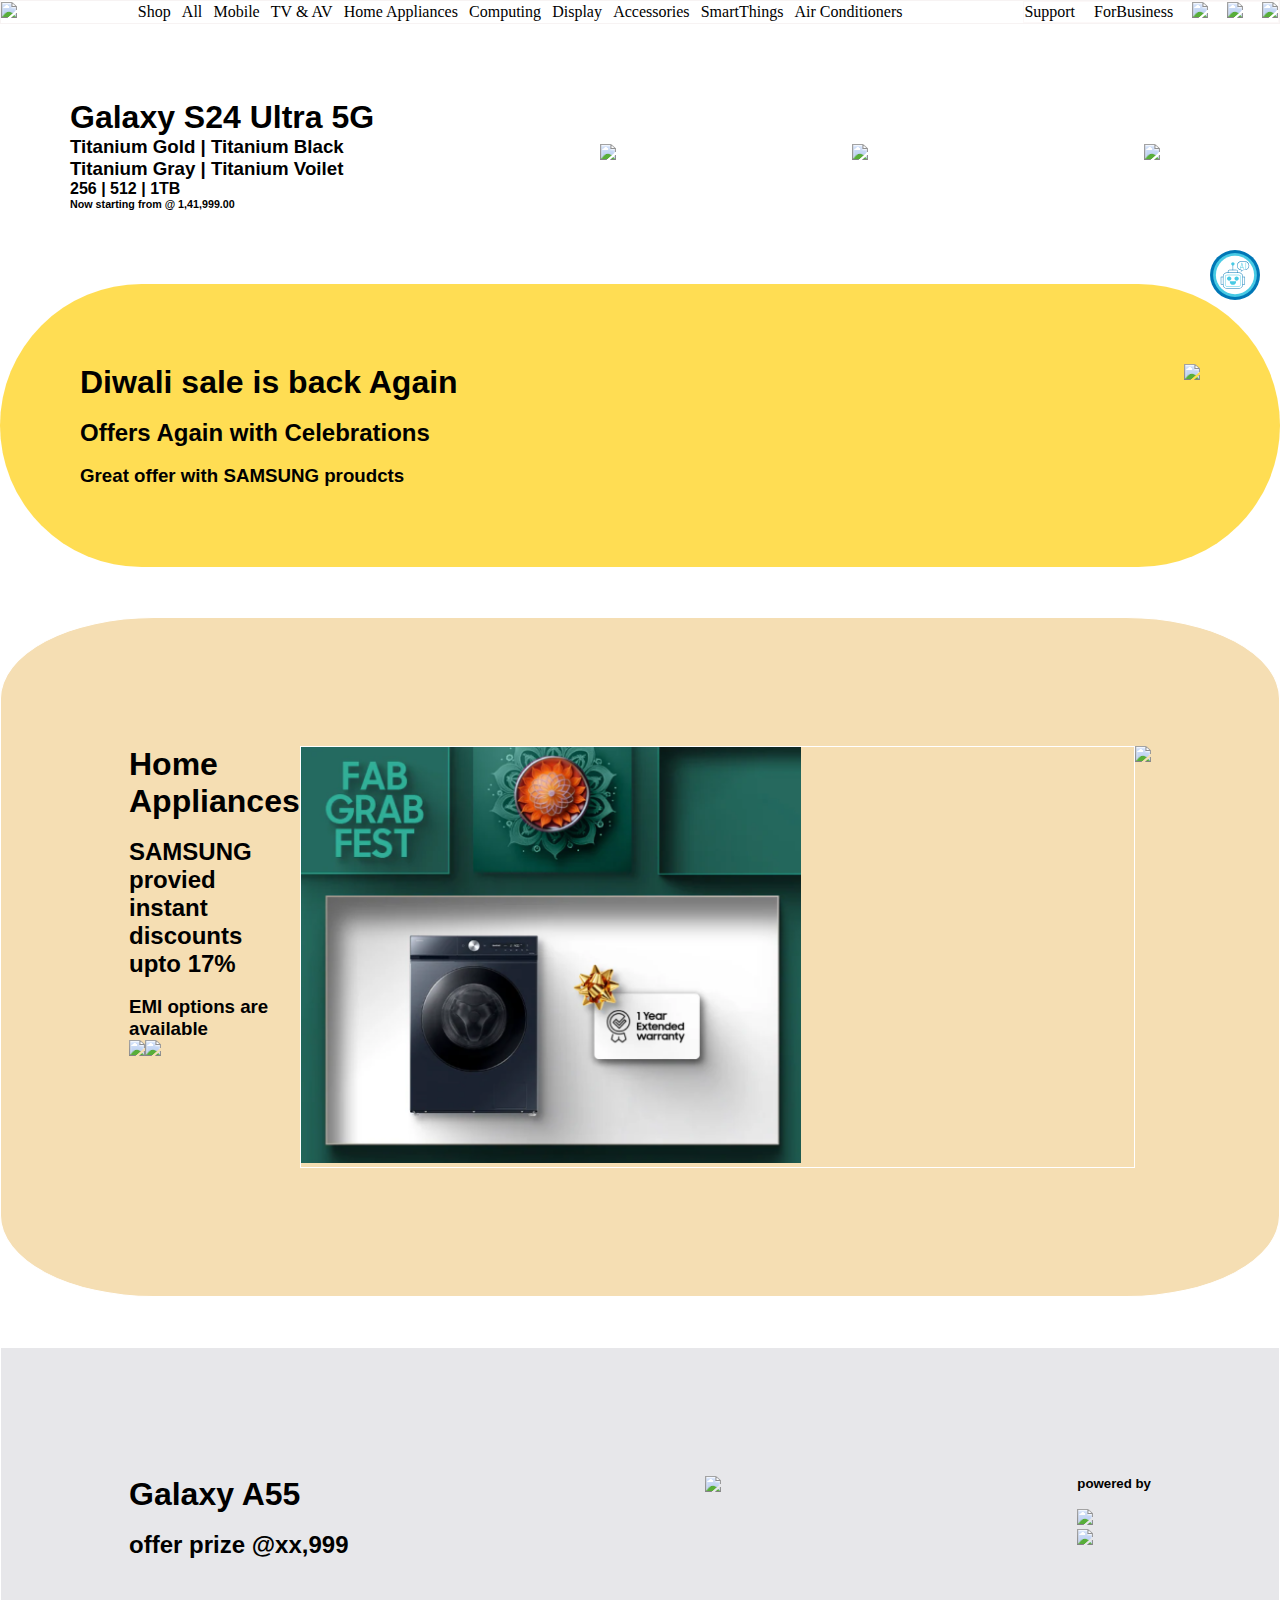
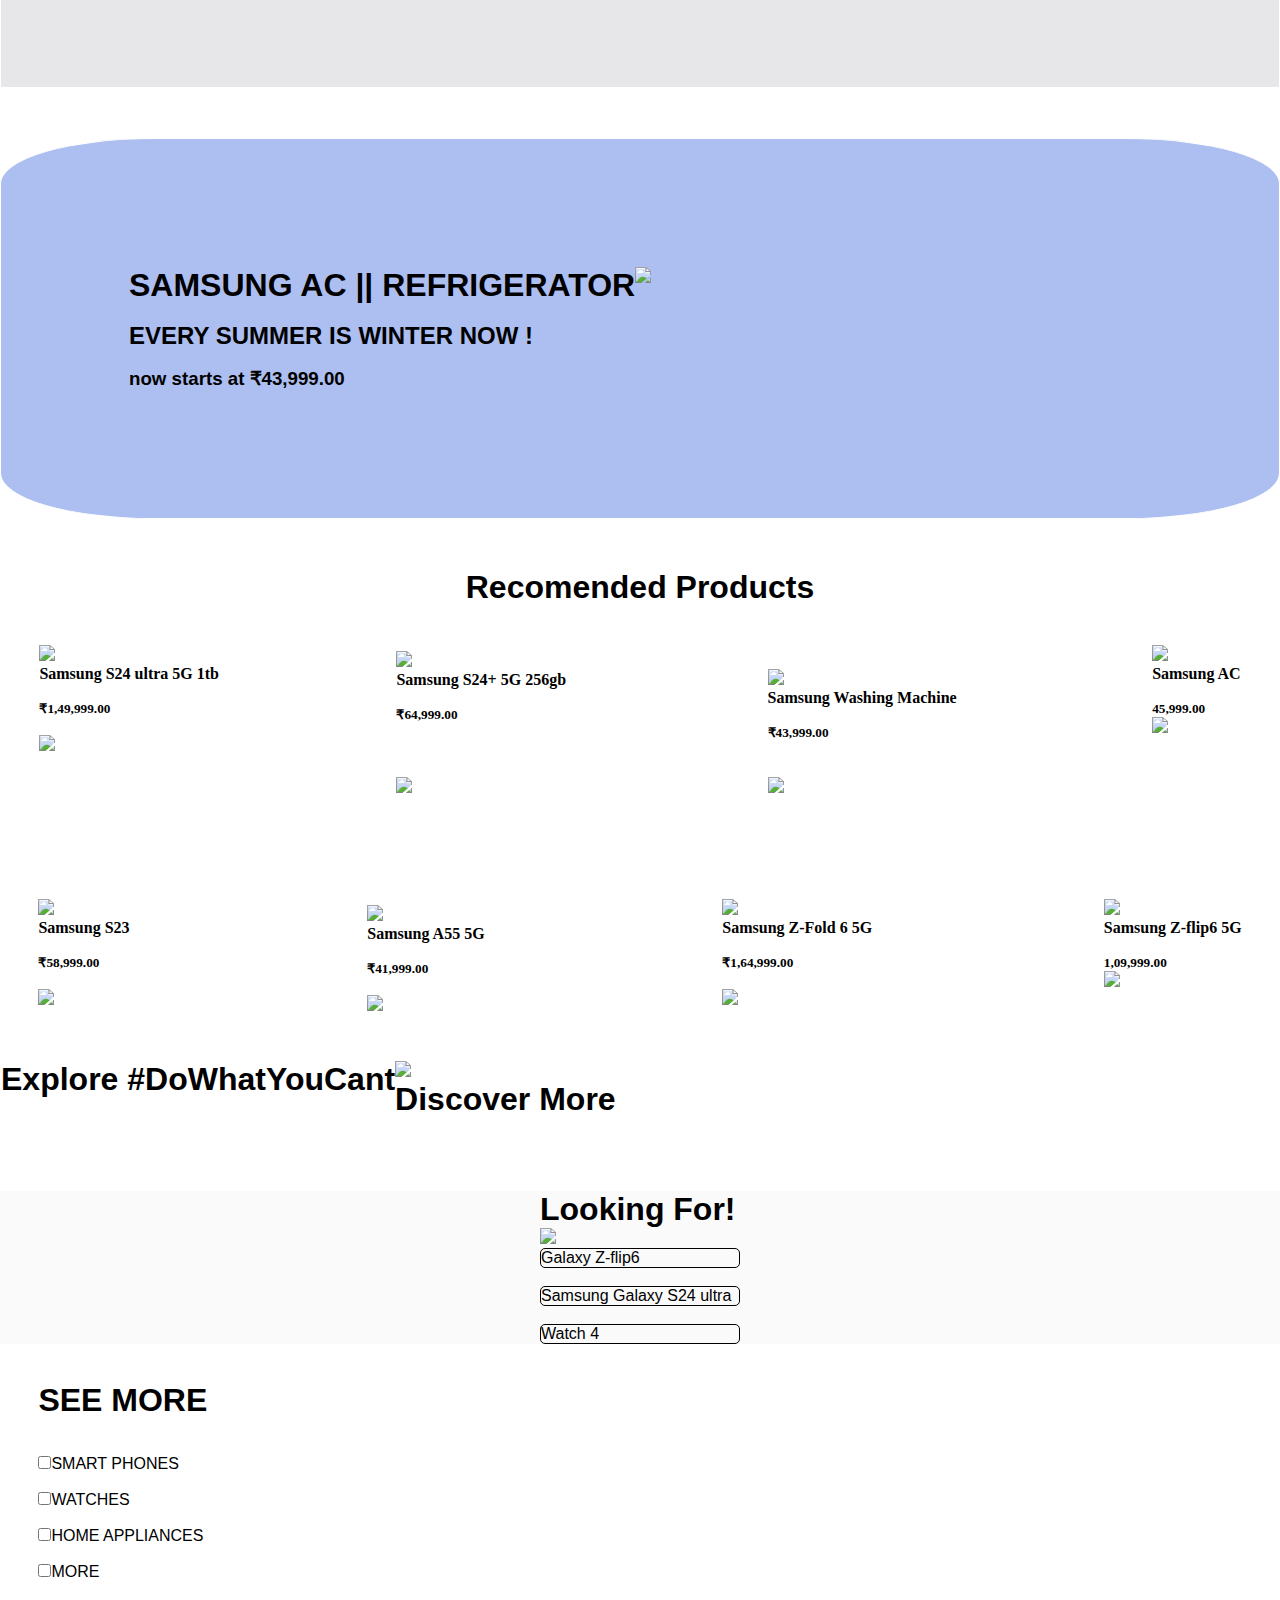
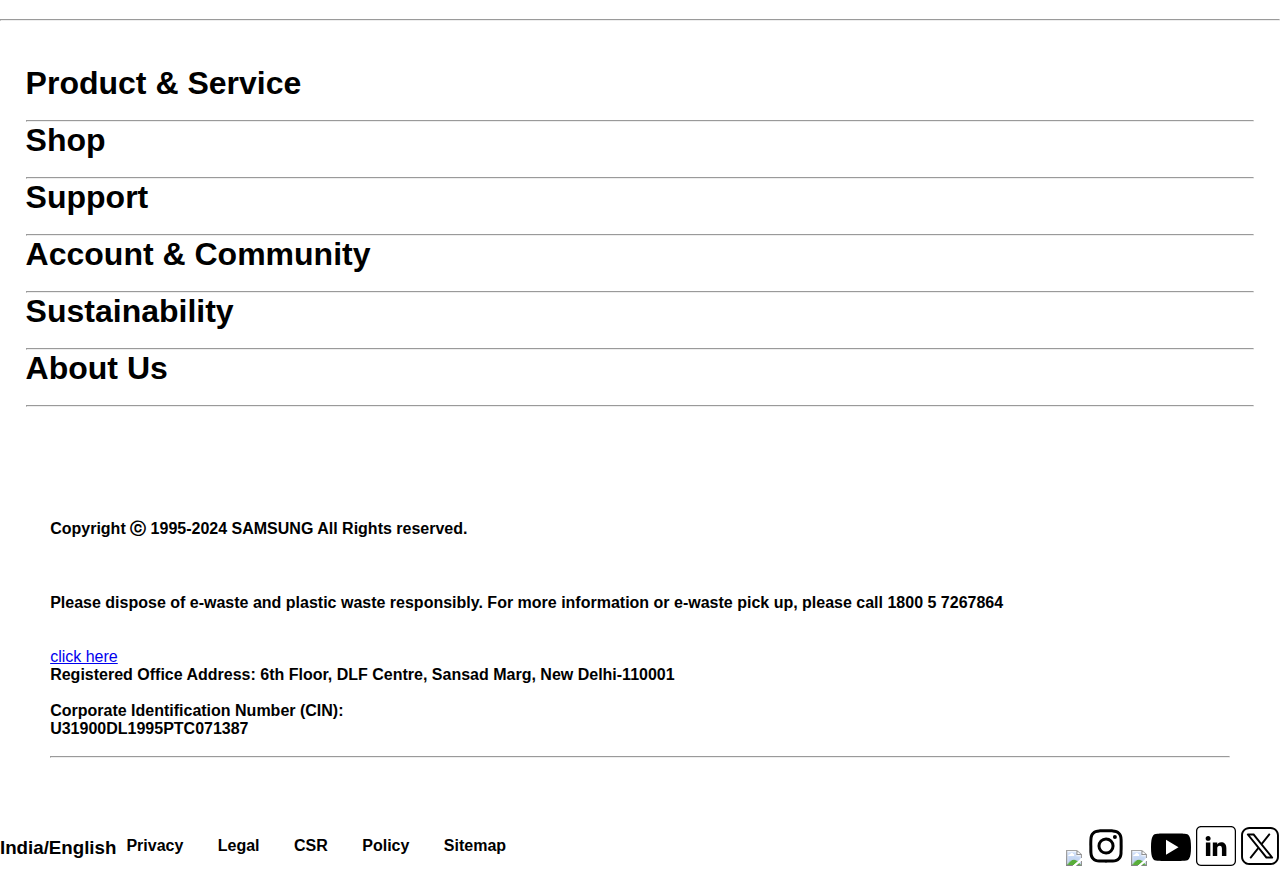
==== index.html @ e0741cb7 "in train completed" ====
<!DOCTYPE html>
<html lang="en">

<head>
    <meta charset="UTF-8">
    <meta name="viewport" content="width=device-width, initial-scale=1.0">
    <title>Samsung india Mobile| TV | Home Appliances</title>
    <link rel="stylesheet" href="style.css">
    <link rel="icon" value="image/x-icon"
        href="https://imgs.search.brave.com/acCPnbdBE3hJazyg3XEDxeLl_RbxiKrhO4HxV1K97AM/rs:fit:860:0:0:0/g:ce/aHR0cHM6Ly8xMDAw/bG9nb3MubmV0L3dw/LWNvbnRlbnQvdXBs/b2Fkcy8yMDE3LzA2/L1NhbXN1bmdfbG9n/by02NDB4NDAwLnBu/Zw">

</head>

<body>
    <nav>
        <div class="sam_logo">
            <img src="https://static.vecteezy.com/system/resources/previews/014/018/566/non_2x/samsung-logo-on-transparent-background-free-vector.jpg"
                width="100px">

        </div>
        <div class="he_1">

            <div>Shop</div>
            <div>All</div>
            <div>Mobile</div>
            <div>TV & AV</div>
            <div>Home Appliances</div>
            <div>Computing</div>
            <div>Display</div>
            <div>Accessories</div>
            <div>SmartThings</div>
            <div>Air Conditioners</div>
        </div>

        <div class="outhe">
            <div>Support</div>
            <div>ForBusiness</div>
            <div>
                <img src="https://img.icons8.com/?size=100&id=59878&format=png&color=000000" width="25px">

            </div>
            <div>
                <img src="https://img.icons8.com/?size=100&id=15893&format=png&color=000000" width="30px">

            </div>
            <div>
                <img src="https://img.icons8.com/?size=100&id=mj4zUKpD4IjJ&format=png&color=000000" width="23">

            </div>

        </div>



        </div>
    </nav>

    <main class="start">
        <div class="name">
            <h1>
                Galaxy S24 Ultra 5G
            </h1>
            <h3>Titanium Gold | Titanium Black</h3>
            <h3>Titanium Gray | Titanium Voilet</h3>
            <h4>256 | 512 | 1TB</h4>

            <h6>
                Now starting from @ 1,41,999.00
            </h6>

        </div>
        <div class="img_s24">
            <img src="https://fdn2.gsmarena.com/vv/pics/samsung/samsung-galaxy-s24-ultra-5g-sm-s928-4.jpg"
                width="300px">

        </div>
        <div class="img_s242">
            <img src="https://rukminim2.flixcart.com/image/850/1250/xif0q/mobile/o/s/c/-original-imagx9pfuguwhfhe.jpeg?q=90&crop=false"
                width="263px">

        </div>
        <div class="arrow1">
            <img src="https://imgs.search.brave.com/9JTO1GFgDn9sX7k-T-lnq7LmCpYS9lrCls8cnOAT8tA/rs:fit:860:0:0:0/g:ce/aHR0cHM6Ly9jbGlw/YXJ0LWxpYnJhcnku/Y29tL2ltYWdlcy95/aWtyYWRCYlQucG5n"
                width="30px">
        </div>
    </main>
    <main class="second">
        <div class="text1">
            <h1>Diwali sale is back Again</h1><br>
            <h2>Offers Again with Celebrations</h2><br>
            <h3>Great offer with SAMSUNG proudcts</h3>
        </div>
        <div class="img_offer">
            <img
                src="https://images.gizbot.com/webp/img/2020/11/samsung-grand-diwali-fest-2020-smartphones-1604286089.jpg">
        </div>

    </main>
    <div class="ai">
        <img src="data:image/svg+xml;utf8,%3Csvg%20xmlns%3D%22http%3A%2F%2Fwww.w3.org%2F2000%2Fsvg%22%20fill-rule%3D%22evenodd%22%20clip-rule%3D%22evenodd%22%20image-rendering%3D%22optimizeQuality%22%20shape-rendering%3D%22geometricPrecision%22%20text-rendering%3D%22geometricPrecision%22%20viewBox%3D%220%200%203000%203000%22%3E%3Ccircle%20cx%3D%221500%22%20cy%3D%221500%22%20r%3D%221500%22%20fill%3D%22%230077b6%22%2F%3E%3Ccircle%20cx%3D%221500%22%20cy%3D%221500%22%20r%3D%221313%22%20fill%3D%22%2348cae4%22%2F%3E%3Ccircle%20cx%3D%221500%22%20cy%3D%221500%22%20r%3D%221148%22%20fill%3D%22%23fff%22%2F%3E%3Cg%3E%3Cpath%20fill%3D%22%230077b6%22%20d%3D%22M1742%202320l-736%200c-127%2C0%20-231%2C-104%20-231%2C-232l0%20-502c0%2C-128%20104%2C-232%20231%2C-232l736%200c128%2C0%20232%2C104%20232%2C232l0%20502c0%2C128%20-104%2C232%20-232%2C232zm-736%20-939c-113%2C0%20-205%2C92%20-205%2C205l0%20502c0%2C113%2092%2C205%20205%2C205l736%200c113%2C0%20205%2C-92%20205%2C-205l0%20-502c0%2C-113%20-92%2C-205%20-205%2C-205l-736%200z%22%2F%3E%3Cpath%20fill%3D%22%2348cae4%22%20d%3D%22M1731%202187l-714%200c-60%2C0%20-109%2C-49%20-109%2C-109l0%20-482c0%2C-60%2049%2C-109%20109%2C-109l714%200c60%2C0%20109%2C49%20109%2C109l0%20482c0%2C60%20-49%2C109%20-109%2C109zm-714%20-673c-46%2C0%20-83%2C37%20-83%2C82l0%20482c0%2C45%2037%2C82%2083%2C82l714%200c46%2C0%2083%2C-37%2083%2C-82l0%20-482c0%2C-45%20-37%2C-82%20-83%2C-82l-714%200z%22%2F%3E%3Cpath%20fill%3D%22%230077b6%22%20d%3D%22M2088%202073l-128%200c-7%200-13-6-13-13%200-8%206-14%2013-14l115%200%200-418-115%200c-7%200-13-6-13-14%200-7%206-13%2013-13l128%200c7%200%2013%206%2013%2013l0%20446c0%207-6%2013-13%2013zM788%202073l-128%200c-7%200-13-6-13-13l0-446c0-7%206-13%2013-13l128%200c7%200%2013%206%2013%2013%200%208-6%2014-13%2014l-114%200%200%20418%20114%200c7%200%2013%206%2013%2014%200%207-6%2013-13%2013zM1662%201381c-8%200-14-6-14-14l0-82c0-39-31-70-69-70l-410%200c-38%200-69%2031-69%2070l0%2082c0%208-6%2014-13%2014-8%200-14-6-14-14l0-82c0-53%2043-96%2096-96l410%200c53%200%2096%2043%2096%2096l0%2082c0%208-6%2014-13%2014z%22%2F%3E%3Cpath%20fill%3D%22%230077b6%22%20d%3D%22M1374%201215c-7%2C0%20-13%2C-6%20-13%2C-13l0%20-281c0%2C-8%206%2C-14%2013%2C-14%207%2C0%2013%2C6%2013%2C14l0%20281c0%2C7%20-6%2C13%20-13%2C13z%22%2F%3E%3Cpath%20fill%3D%22%2348cae4%22%20d%3D%22M1374%20934c-56%200-102-46-102-102%200-56%2046-102%20102-102%2056%200%20102%2046%20102%20102%200%2056-46%20102-102%20102zM1150%201846c-72%200-131-59-131-131%200-73%2059-132%20131-132%2073%200%20132%2059%20132%20132%200%2072-59%20131-132%20131zM1598%201846c-73%200-132-59-132-131%200-73%2059-132%20132-132%2072%200%20131%2059%20131%20132%200%2072-59%20131-131%20131zM1377%202091c-105%200-189-85-189-189l0-13c0-7%206-13%2013-13l351%200c8%200%2014%206%2014%2013l0%2013c0%20104-85%20189-189%20189z%22%2F%3E%3Cpath%20fill%3D%22%230077b6%22%20d%3D%22M1863%201296c-3%2C0%20-5%2C-1%20-7%2C-2%20-5%2C-3%20-7%2C-8%20-6%2C-13l10%20-76c-136%2C-10%20-244%2C-125%20-244%2C-262%200%2C-145%20118%2C-263%20263%2C-263l211%200c145%2C0%20263%2C118%20263%2C263%200%2C145%20-118%2C263%20-263%2C263l-76%200%20-144%2088c-2%2C2%20-5%2C2%20-7%2C2zm25%20-101l-8%2062%20123%20-76c3%2C-1%205%2C-2%207%2C-2l80%200c131%2C0%20236%2C-106%20236%2C-236%200%2C-130%20-105%2C-236%20-236%2C-236l-211%200c-130%2C0%20-236%2C106%20-236%2C236%200%2C128%20104%2C234%20232%2C236%206%2C0%2010%2C3%2012%2C8%201%2C3%202%2C6%201%2C8z%22%2F%3E%3Cpath%20fill%3D%22%2348cae4%22%20d%3D%22M2005%201133c-6%2C0%20-12%2C-4%20-13%2C-10l-80%20-297%20-79%20297c-2%2C7%20-10%2C11%20-17%2C9%20-7%2C-1%20-11%2C-9%20-9%2C-16l92%20-345c2%2C-5%207%2C-9%2013%2C-9%206%2C0%2012%2C4%2013%2C9l92%20345c2%2C7%20-2%2C15%20-9%2C16%20-1%2C1%20-2%2C1%20-3%2C1z%22%2F%3E%3Cpath%20fill%3D%22%2348cae4%22%20d%3D%22M1981%201046l-138%200c-7%200-13-6-13-14%200-7%206-13%2013-13l138%200c8%200%2014%206%2014%2013%200%208-6%2014-14%2014zM2150%201133c-8%200-14-6-14-13l0-354c0-7%206-13%2014-13%207%200%2013%206%2013%2013l0%20354c0%207-6%2013-13%2013z%22%2F%3E%3C%2Fg%3E%3C%2Fsvg%3E"
            width="50px" align right>

    </div>
    <main class="third">
        <div class="text2">
            <h1>Home Appliances</h1><br>
            <h2>SAMSUNG provied instant discounts upto 17%</h2><br>
            <h3>EMI options are available</h3>
            <div class="emi">
                <div>
                    <img src="https://logowik.com/content/uploads/images/bajaj-finance6835.jpg" width="100px">
                </div>
                <div>
                    <img src="https://encrypted-tbn0.gstatic.com/images?q=tbn:ANd9GcTz41Iz0CZK-M4Z56CmKNM_JBD53JacaN0Cjg&s"
                        width="90px">
                </div>

            </div>

        </div>
        <div class="homeappliances_img">
            <img src="wash_img.png" width="500">
        </div>
        <div>
            <img src="https://img.freepik.com/free-vector/realistic-kitchen-appliance_52683-83665.jpg" width=400>
        </div>
    </main>
    <main class="fourth">

        <div class="text4">
            <h1>Galaxy A55</h1><br>
            <h2>offer prize @xx,999</h2>
        </div>
        <div class="a55_img">
            <img src="https://images.samsung.com/is/image/samsung/p6pim/in/sm-a556ezkzins/gallery/in-galaxy-a55-5g-sm-a556-498926-sm-a556ezkzins-540255183?$650_519_PNG"
                width="600px">
        </div>
        <div>
            <h5>powered by</h5><br>
            <img src="https://pngimagesfree.com/wp-content/uploads/Jio-Digital-Life-Logo-PNG@.png" width="200px"><br>
            <img src="https://images.samsung.com/is/image/samsung/assets/uk/2401/local/mobile-phone-buying-guide/introducing-galaxy-s24/IntroducingS24_Thumb01_MO_720x540.png?$720_N_PNG$"
                width="200px">

        </div>
    </main>
    <main class="fifth">
        <div class="text5">
            <h1>SAMSUNG AC || REFRIGERATOR</h1><br>
            <h2>EVERY SUMMER IS WINTER NOW !</h2><br>
            <h3>now starts at
                ₹43,999.00
            </h3>
            <h2></h2>
        </div>
        <div class="ac.img">
            <img src="https://5.imimg.com/data5/SELLER/Default/2022/4/NR/NK/CR/1747060/air-conditioners.jpg"
                width="500px">
        </div><br>
    </main>
    <main class="sixth">
        <div class="recom">
            <h1>
                Recomended Products
            </h1>
        </div>

        <div class="recom_img">

            <div class="proudct1">
                <img src="https://m.media-amazon.com/images/I/81vxWpPpgNL.jpg" width="200px">
                <h4>Samsung S24 ultra 5G 1tb</h4><br>
                <h5>₹1,49,999.00</h5><br>
                <img src="https://static.vecteezy.com/system/resources/thumbnails/019/787/005/small_2x/buy-now-icon-buy-now-button-on-transparent-background-free-png.png"
                    width="100">

            </div>
            <div class="product2">
                <img src="https://images.samsung.com/is/image/samsung/p6pim/in/sm-s921bzvbins/gallery/in-galaxy-s24-492654-492654-sm-s921bzvbins-541169493?$650_519_PNG$"
                    width="200px">
                <h4>Samsung S24+ 5G 256gb</h4><br>
                <h5>₹64,999.00</h5><br><br><br>
                <img src="https://static.vecteezy.com/system/resources/thumbnails/019/787/005/small_2x/buy-now-icon-buy-now-button-on-transparent-background-free-png.png"
                    width=100px>

            </div>
            <div class="product3">
                <img src="https://images.samsung.com/is/image/samsung/p6pim/in/ww80ta046ab1tl/gallery/in-front-loading-washer-ww80ta046aeef-477744-ww80ta046ab1tl-538199265?$650_519_PNG$"
                    width="200px">
                <h4>Samsung Washing Machine</h4><br>
                <h5>₹43,999.00</h5><br><br>
                <img src="https://static.vecteezy.com/system/resources/thumbnails/019/787/005/small_2x/buy-now-icon-buy-now-button-on-transparent-background-free-png.png"
                    width="100px">
            </div>

            <div class="product4">
                <img src="https://encrypted-tbn0.gstatic.com/images?q=tbn:ANd9GcTmUdilf28s9NKO1dm0Exf4-JN9mTWyxzojww&s">
                <h4>Samsung AC</h4><br>
                <h5>45,999.00</h5>
                <img src="https://static.vecteezy.com/system/resources/thumbnails/019/787/005/small_2x/buy-now-icon-buy-now-button-on-transparent-background-free-png.png"
                    width="100px">
            </div>
        </div>

    </main>
    <main class="seventh">
        <div class="product5">
            <img src="https://media-ik.croma.com/prod/https://media.croma.com/image/upload/v1715785360/Croma%20Assets/Communication/Mobiles/Images/268870_0_i9bope.png?tr=w-600"
                width="200px">
            <h4>Samsung S23</h4><br>
            <h5>₹58,999.00</h5><br>
            <img src="https://static.vecteezy.com/system/resources/thumbnails/019/787/005/small_2x/buy-now-icon-buy-now-button-on-transparent-background-free-png.png"
                width="100px">
        </div>

        <div class="product6">
            <img src="https://rukminim2.flixcart.com/image/850/1000/xif0q/mobile/a/c/a/-original-imahyukdvys8thac.jpeg?q=90&crop=false"
                width="150px">
            <h4>Samsung A55 5G</h4><br>
            <h5>₹41,999.00</h5><br>
            <img src="https://static.vecteezy.com/system/resources/thumbnails/019/787/005/small_2x/buy-now-icon-buy-now-button-on-transparent-background-free-png.png"
                width="100px">

        </div>

        <div class="product7">
            <img src="https://img-prd-pim.poorvika.com/product/samsung-galaxy-z-fold-6-5g-Gray-512gb-12gb-ram-front-view.png"
                width="200px">
            <h4>Samsung Z-Fold 6 5G</h4><br>
            <h5>₹1,64,999.00</h5><br>
            <img src="https://static.vecteezy.com/system/resources/thumbnails/019/787/005/small_2x/buy-now-icon-buy-now-button-on-transparent-background-free-png.png"
                width=100px>
        </div>

        <div class="product8">
            <img src="https://m.media-amazon.com/images/I/61mSUSY4xWL.jpg" width="230px">
            <h4>Samsung Z-flip6 5G</h4><br>
            <h5>1,09,999.00</h5>
            <img src="https://static.vecteezy.com/system/resources/thumbnails/019/787/005/small_2x/buy-now-icon-buy-now-button-on-transparent-background-free-png.png"
                width="100px">
        </div>


    </main>
    <main class="eight">
        <div class="Explore">
            <h1>Explore #DoWhatYouCant</h1>

        </div>
        <div>
            <img src="https://encrypted-tbn0.gstatic.com/images?q=tbn:ANd9GcRD9b8UBqGz4aBjLIUua-c3_dKjKwGanv6O9A&s"
                width="500px">
            <h1>Discover More </h1>
        </div>
    </main><br><br><br><br>
    <main class="ninth">
        <div>
            <h1>Looking For!</h1>
            <img src="https://t4.ftcdn.net/jpg/08/07/54/07/360_F_807540743_DIaeL4sLnNOIfovL6iCQSB9Kf3kP522Z.jpg"
                width="300px">
            <div class="select">
                <p>Galaxy Z-flip6</p>
            </div><br>
            <div  class="select">
               <p>Samsung Galaxy S24 ultra</p>

            </div><br>
            <div  class="select">
               <p>Watch 4</p>
            </div>
    </main>
    <main class="tenth">
        <h1>SEE MORE</h1><br><br>

        <input type="checkbox" name="" id="">SMART PHONES <br><br>
        <input type="checkbox" name="" id="">WATCHES <br><br>
        <input type="checkbox">HOME APPLIANCES <br><br>
        <input type="checkbox">MORE

    </main>
    <div>
        <hr><br>
    </div>
    <div class="last">
        <table>
            <tr>
                <h1>Product & Service</h1>
            </tr><br>
            <hr>
            <tr>
                <h1>
                    Shop
                </h1>
            </tr><br>
            <hr>
            <tr>
                <h1>
                    Support
                </h1>
            </tr><br>
            <hr>
            <tr>
                <h1>
                    Account & Community
                </h1>
            </tr><br>
            <hr>
            <tr>
                <h1>
                    Sustainability
                </h1>
            </tr><br>
            <hr>
            <tr>
                <h1>
                    About Us
                </h1>
            </tr><br>
            <hr>
        </table>
    </div><br><br>
    <main class="last1">
        <div class="last1">
            <h4>Copyright ⓒ 1995-2024 SAMSUNG All Rights reserved.</h4><br><br><br>
            <h4>Please dispose of e-waste and plastic waste responsibly.
                For more information or e-waste pick up, please call 1800 5 7267864 </h4><br><br>
            <a href="https://www.samsung.com/in/microsite/care-for-clean-india/">click here</a>
            <h4>Registered Office Address: 6th Floor, DLF Centre, Sansad Marg, New Delhi-110001</h4><br>
            <h4>Corporate Identification Number (CIN): </h4>
            <h4>U31900DL1995PTC071387</h4><br>
            <hr><br>



        </div>

    </main>
    <main class="last2">
        <div class="last2_1">
            <h3>India/English </h3><h4> Privacy Legal CSR Policy Sitemap </h4>
            
        </div>

        <div class="last2_2">

            <img class="last2_2"
                src="https://d3sxshmncs10te.cloudfront.net/icon/free/svg/1239437.svg?token=eyJhbGciOiJoczI1NiIsImtpZCI6ImRlZmF1bHQifQ__.eyJpc3MiOiJkM3N4c2htbmNzMTB0ZS5jbG91ZGZyb250Lm5ldCIsImV4cCI6MTcyOTEzNDE5MiwicSI6bnVsbCwiaWF0IjoxNzI4ODc0OTkyfQ__.88926de8764b3d077fdf67c27ad37a3be5e20f65875e86f08b9082d7960a15fe"
                width="40px">

            <img class="last2_2"
                src="data:image/svg+xml;utf8,%3Csvg%20xmlns%3D%22http%3A%2F%2Fwww.w3.org%2F2000%2Fsvg%22%20data-name%3D%22Layer%201%22%20viewBox%3D%220%200%2024%2024%22%3E%3Cpath%20d%3D%22M17.34%2C5.46h0a1.2%2C1.2%2C0%2C1%2C0%2C1.2%2C1.2A1.2%2C1.2%2C0%2C0%2C0%2C17.34%2C5.46Zm4.6%2C2.42a7.59%2C7.59%2C0%2C0%2C0-.46-2.43%2C4.94%2C4.94%2C0%2C0%2C0-1.16-1.77%2C4.7%2C4.7%2C0%2C0%2C0-1.77-1.15%2C7.3%2C7.3%2C0%2C0%2C0-2.43-.47C15.06%2C2%2C14.72%2C2%2C12%2C2s-3.06%2C0-4.12.06a7.3%2C7.3%2C0%2C0%2C0-2.43.47A4.78%2C4.78%2C0%2C0%2C0%2C3.68%2C3.68%2C4.7%2C4.7%2C0%2C0%2C0%2C2.53%2C5.45a7.3%2C7.3%2C0%2C0%2C0-.47%2C2.43C2%2C8.94%2C2%2C9.28%2C2%2C12s0%2C3.06.06%2C4.12a7.3%2C7.3%2C0%2C0%2C0%2C.47%2C2.43%2C4.7%2C4.7%2C0%2C0%2C0%2C1.15%2C1.77%2C4.78%2C4.78%2C0%2C0%2C0%2C1.77%2C1.15%2C7.3%2C7.3%2C0%2C0%2C0%2C2.43.47C8.94%2C22%2C9.28%2C22%2C12%2C22s3.06%2C0%2C4.12-.06a7.3%2C7.3%2C0%2C0%2C0%2C2.43-.47%2C4.7%2C4.7%2C0%2C0%2C0%2C1.77-1.15%2C4.85%2C4.85%2C0%2C0%2C0%2C1.16-1.77%2C7.59%2C7.59%2C0%2C0%2C0%2C.46-2.43c0-1.06.06-1.4.06-4.12S22%2C8.94%2C21.94%2C7.88ZM20.14%2C16a5.61%2C5.61%2C0%2C0%2C1-.34%2C1.86%2C3.06%2C3.06%2C0%2C0%2C1-.75%2C1.15%2C3.19%2C3.19%2C0%2C0%2C1-1.15.75%2C5.61%2C5.61%2C0%2C0%2C1-1.86.34c-1%2C.05-1.37.06-4%2C.06s-3%2C0-4-.06A5.73%2C5.73%2C0%2C0%2C1%2C6.1%2C19.8%2C3.27%2C3.27%2C0%2C0%2C1%2C5%2C19.05a3%2C3%2C0%2C0%2C1-.74-1.15A5.54%2C5.54%2C0%2C0%2C1%2C3.86%2C16c0-1-.06-1.37-.06-4s0-3%2C.06-4A5.54%2C5.54%2C0%2C0%2C1%2C4.21%2C6.1%2C3%2C3%2C0%2C0%2C1%2C5%2C5%2C3.14%2C3.14%2C0%2C0%2C1%2C6.1%2C4.2%2C5.73%2C5.73%2C0%2C0%2C1%2C8%2C3.86c1%2C0%2C1.37-.06%2C4-.06s3%2C0%2C4%2C.06a5.61%2C5.61%2C0%2C0%2C1%2C1.86.34A3.06%2C3.06%2C0%2C0%2C1%2C19.05%2C5%2C3.06%2C3.06%2C0%2C0%2C1%2C19.8%2C6.1%2C5.61%2C5.61%2C0%2C0%2C1%2C20.14%2C8c.05%2C1%2C.06%2C1.37.06%2C4S20.19%2C15%2C20.14%2C16ZM12%2C6.87A5.13%2C5.13%2C0%2C1%2C0%2C17.14%2C12%2C5.12%2C5.12%2C0%2C0%2C0%2C12%2C6.87Zm0%2C8.46A3.33%2C3.33%2C0%2C1%2C1%2C15.33%2C12%2C3.33%2C3.33%2C0%2C0%2C1%2C12%2C15.33Z%22%2F%3E%3C%2Fsvg%3E"
                width="40px">

            <img class="last2_2"
                src="https://d3sxshmncs10te.cloudfront.net/icon/free/svg/616185.svg?token=eyJhbGciOiJoczI1NiIsImtpZCI6ImRlZmF1bHQifQ__.eyJpc3MiOiJkM3N4c2htbmNzMTB0ZS5jbG91ZGZyb250Lm5ldCIsImV4cCI6MTcyOTEzNDQ4MSwicSI6bnVsbCwiaWF0IjoxNzI4ODc1MjgxfQ__.9520abb057d480df9e08e6ab02d684d1db5815724212ab62dfe937d888453b5c"
                width="40px">

            <img class="last2_2"
                src="data:image/svg+xml;utf8,%3Csvg%20xmlns%3D%22http%3A%2F%2Fwww.w3.org%2F2000%2Fsvg%22%20viewBox%3D%220%200%2016%2016%22%3E%3Cpath%20fill-rule%3D%22evenodd%22%20d%3D%22M15.32%204.06c-.434-.772-.905-.914-1.864-.968C12.498%203.027%2010.089%203%208.002%203c-2.091%200-4.501.027-5.458.091-.957.055-1.429.196-1.867.969C.23%204.831%200%206.159%200%208.497v.008c0%202.328.23%203.666.677%204.429.438.772.909.912%201.866.977.958.056%203.368.089%205.459.089%202.087%200%204.496-.033%205.455-.088.959-.065%201.43-.205%201.864-.977.451-.763.679-2.101.679-4.429v-.008c0-2.339-.228-3.667-.68-4.438zM6%2011.5v-6l5%203-5%203z%22%20clip-rule%3D%22evenodd%22%2F%3E%3C%2Fsvg%3E"
                width="40px">

            <img class="last2_2"
                src="data:image/svg+xml;utf8,%3Csvg%20xmlns%3D%22http%3A%2F%2Fwww.w3.org%2F2000%2Fsvg%22%20viewBox%3D%220%200%2032%2032%22%3E%3Cpath%20d%3D%22M28%201c1.654%200%203%201.346%203%203v24c0%201.654-1.346%203-3%203H4c-1.654%200-3-1.346-3-3V4c0-1.654%201.346-3%203-3h24m0-1H4C1.8%200%200%201.8%200%204v24c0%202.2%201.8%204%204%204h24c2.2%200%204-1.8%204-4V4c0-2.2-1.8-4-4-4z%22%2F%3E%3Cpath%20d%3D%22M24.299%2023.921v-6.137c0-3.288-1.755-4.818-4.096-4.818-1.889%200-2.735%201.039-3.206%201.768v-1.517h-3.558c.047%201.005%200%2010.704%200%2010.704h3.558v-5.978c0-.319.023-.639.117-.867.257-.639.842-1.301%201.825-1.301%201.288%200%201.803.981%201.803%202.42v5.727l3.557-.001zM9.69%2011.756c1.24%200%202.013-.823%202.013-1.85-.023-1.05-.773-1.849-1.99-1.849s-2.012.799-2.012%201.849c0%201.028.772%201.85%201.967%201.85h.022zm1.779%2012.165V13.217H7.912v10.704h3.557z%22%2F%3E%3C%2Fsvg%3E"
                width="40px">

            <img class="last2_2"
                src="data:image/svg+xml;utf8,%3Csvg%20xmlns%3D%22http%3A%2F%2Fwww.w3.org%2F2000%2Fsvg%22%20enable-background%3D%22new%200%200%20512%20512%22%20viewBox%3D%220%200%20512%20512%22%3E%3Cpath%20d%3D%22M392.599%2C13.5H119.401C61.007%2C13.5%2C13.5%2C61.007%2C13.5%2C119.401v273.198c0%2C58.394%2C47.507%2C105.901%2C105.901%2C105.901h273.198%0D%0A%09c58.394%2C0%2C105.901-47.507%2C105.901-105.901V119.401C498.5%2C61.007%2C450.993%2C13.5%2C392.599%2C13.5z%20M473.5%2C392.599%0D%0A%09c0%2C44.609-36.292%2C80.901-80.901%2C80.901H119.401c-44.609%2C0-80.901-36.292-80.901-80.901V119.401%0D%0A%09c0-44.609%2C36.292-80.901%2C80.901-80.901h273.198c44.609%2C0%2C80.901%2C36.292%2C80.901%2C80.901V392.599z%20M290.426%2C233.067l94.35-117.595%0D%0A%09c4.32-5.385%2C3.457-13.252-1.927-17.573c-5.385-4.319-13.252-3.458-17.573%2C1.928L274.4%2C213.092L183.524%2C99.827%0D%0A%09c-2.373-2.957-5.959-4.678-9.75-4.678h-73.601c-4.808%2C0-9.19%2C2.758-11.27%2C7.093c-2.08%2C4.335-1.489%2C9.479%2C1.52%2C13.229l131.15%2C163.462%0D%0A%09l-94.35%2C117.595c-4.32%2C5.385-3.457%2C13.252%2C1.927%2C17.573c2.308%2C1.851%2C5.07%2C2.75%2C7.815%2C2.75c3.66%2C0%2C7.289-1.601%2C9.758-4.678%0D%0A%09L237.6%2C298.908l90.875%2C113.265c2.373%2C2.957%2C5.959%2C4.678%2C9.75%2C4.678h73.601c0.008%2C0%2C0.014%2C0%2C0.02%2C0c6.903%2C0%2C12.5-5.596%2C12.5-12.5%0D%0A%09c0-3.187-1.192-6.094-3.155-8.302L290.426%2C233.067z%20M344.223%2C391.851L126.229%2C120.149h41.548l217.994%2C271.702H344.223z%22%2F%3E%3C%2Fsvg%3E"
                width="40px">



        </div>


    </main>



</body>

</html>
---- style.css ----
* {
  margin: 0px;
  padding: 0px;

  box-sizing: border-box;
}
.he_1 {
  display: flex;
  align-items: center;
  font-size: medium;
  justify-content: space-between;
  border: 1px solid white;
  width: 60%;
}
nav {
  display: flex;
  align-items: center;
  justify-content: space-between;
  border: 1px solid rgb(247, 243, 243);
  position: static;
  box-shadow: 0 0 10px rgba(253, 253, 253, 0.991);
}
.outhe {
  display: flex;
  justify-content: space-between;
  align-items: center;
  border: 1px solid rgb(252, 248, 248);
  width: 20%;
}
.start {
  display: flex;
  justify-content: space-between;

  align-items: center;
  padding: 70px;
  background-color: rgb(255, 255, 255);
  font-family: "Figtree", "Figtree-fallback", "Figtree-fallback-android",
    "Noto Sans", "NotoSans-fallback", "NotoSans-fallback-android", sans-serif;
}
.img_s24 {
  padding: 10px;
  align-items: center;
}
.img_s242 {
  padding: 10px;
}
.second {
  padding: 15%;
  display: flex;
  justify-content: space-between;
  background-color: rgba(255, 204, 0, 0.674);
  font-family: "Figtree", "Figtree-fallback", "Figtree-fallback-android",
    "Noto Sans", "NotoSans-fallback", "NotoSans-fallback-android", sans-serif;
  margin: 0px;
  margin-bottom: 50px;
  padding: 80px;
  border: 1px;
  box-shadow: 10px black;
  border-radius: 200px;
}
.arrow1 {
  padding: 50px;
}
.emi {
  display: flex;
  align-items: center;
}
.third {
  display: flex;
  padding: 10%;
  border: 1px solid white;
  font-family: "Figtree", "Figtree-fallback", "Figtree-fallback-android",
    "Noto Sans", "NotoSans-fallback", "NotoSans-fallback-android", sans-serif;
  justify-content: space-between;
  margin-bottom: 50px;
  background-color: wheat;
  border-radius: 12%;
}
.homeappliances_img {
  border: 1px solid white;
  width: 10000000px;
}
.fourth {
  display: flex;
  justify-content: space-between;
  padding: 10%;
  border: 1px solid white;
  background-color: rgb(231, 231, 234);
  margin-bottom: 50px;
  font-family: "Figtree", "Figtree-fallback", "Figtree-fallback-android",
    "Noto Sans", "NotoSans-fallback", "NotoSans-fallback-android", sans-serif;
}
.fifth {
  display: flex;
  border: 1px solid white;
  padding: 10%;
  font-family: "Figtree", "Figtree-fallback", "Figtree-fallback-android",
    "Noto Sans", "NotoSans-fallback", "NotoSans-fallback-android", sans-serif;
  background-color: rgba(32, 79, 218, 0.37);
  border-radius: 12%;
  margin-bottom: 50px;
}
.recom_img {
  display: flex;
  justify-content: space-between;
  padding: 3%;
  border: 1px solid white;
}
.recom {
  justify-content: center;
  align-items: center;
  display: grid;
  font-family: "Figtree", "Figtree-fallback", "Figtree-fallback-android",
    "Noto Sans", "NotoSans-fallback", "NotoSans-fallback-android", sans-serif;
}
.seventh {
  display: flex;
  justify-content: space-between;
  padding: 3%;
}
.product3 {
  padding: 2%;
}
.product2 {
  padding: 6px;
}
.product6 {
  padding: 0.5%;
}
.eight {
  display: flex;
  font-family: "Figtree", "Figtree-fallback", "Figtree-fallback-android",
    "Noto Sans", "NotoSans-fallback", "NotoSans-fallback-android", sans-serif;
  border: 1px solid white;
}
.ninth {
  display: flex;
  justify-content: center;
  font-family: "Figtree", "Figtree-fallback", "Figtree-fallback-android",
    "Noto Sans", "NotoSans-fallback", "NotoSans-fallback-android", sans-serif;
  background-color: #fafafa;
}
.tenth {
  font-family: "Figtree", "Figtree-fallback", "Figtree-fallback-android",
    "Noto Sans", "NotoSans-fallback", "NotoSans-fallback-android", sans-serif;
  padding: 3%;
  justify-content: center;
  align-items: center;
}
.select{
   width: 200px;
    border: 1px solid;
    border-radius: 5px;
}
.select:hover{
    background-color: #d5d4d45a;
}
.last {
  font-family: "Figtree", "Figtree-fallback", "Figtree-fallback-android",
    "Noto Sans", "NotoSans-fallback", "NotoSans-fallback-android", sans-serif;
  padding: 2%;
}
.last1 {
  font-family: "Figtree", "Figtree-fallback", "Figtree-fallback-android",
    "Noto Sans", "NotoSans-fallback", "NotoSans-fallback-android", sans-serif;
  padding: 2%;
}
.last2 {
  font-family: "Figtree", "Figtree-fallback", "Figtree-fallback-android",
    "Noto Sans", "NotoSans-fallback", "NotoSans-fallback-android", sans-serif;
    display: flex;
    justify-content: space-between;
    align-items: center;
}
.last2_1{
    display: flex;
    justify-content: space-evenly;
  word-spacing: 30px;
}
.last2_1>h3{
    margin-right: 10px;
}
.last2_2{
    
    margin-left: 0px;
    
}
.ai {
  position: fixed;
  top: 250px;
  right: 20px;
}
.ai:hover {
  display: flex;

  border: 2px solid;
  border-radius: 5px;
  position: fixed;
  right: 30px;
  width: 200px;
  height: 70px;
}
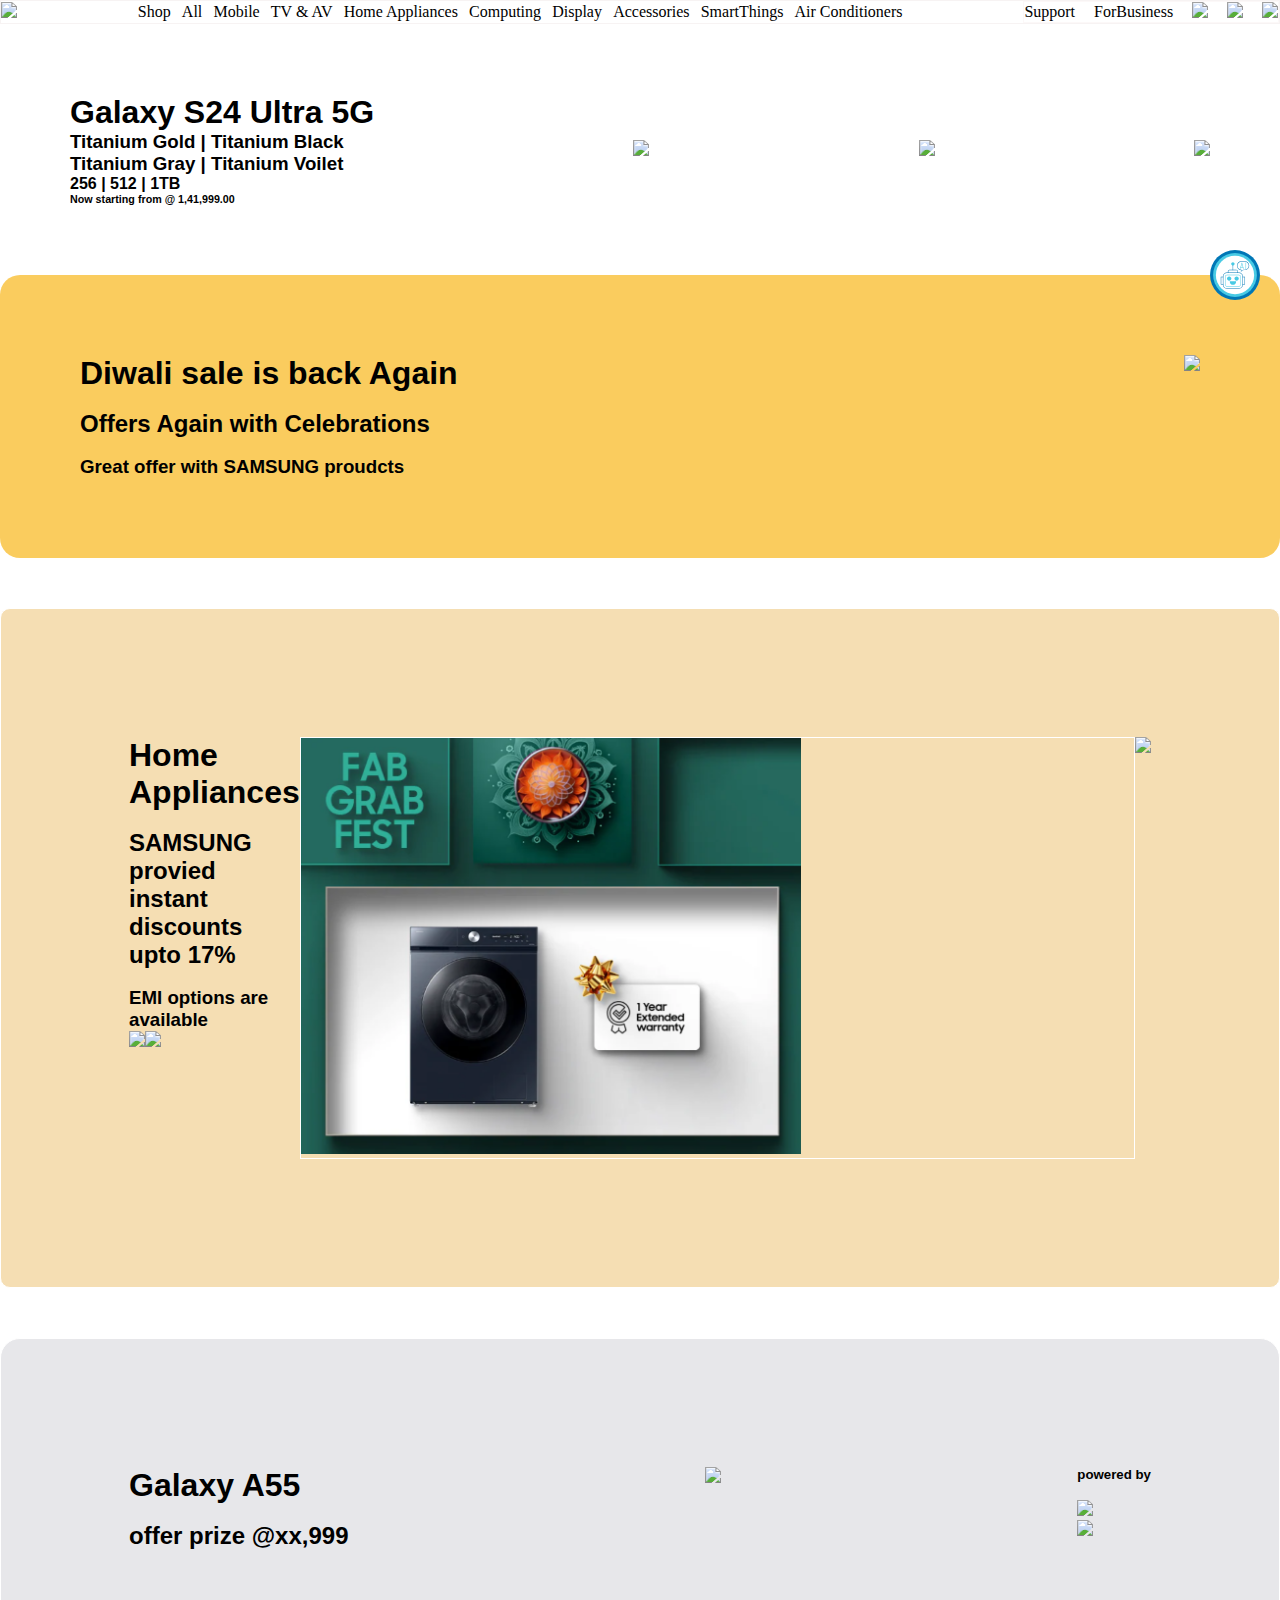
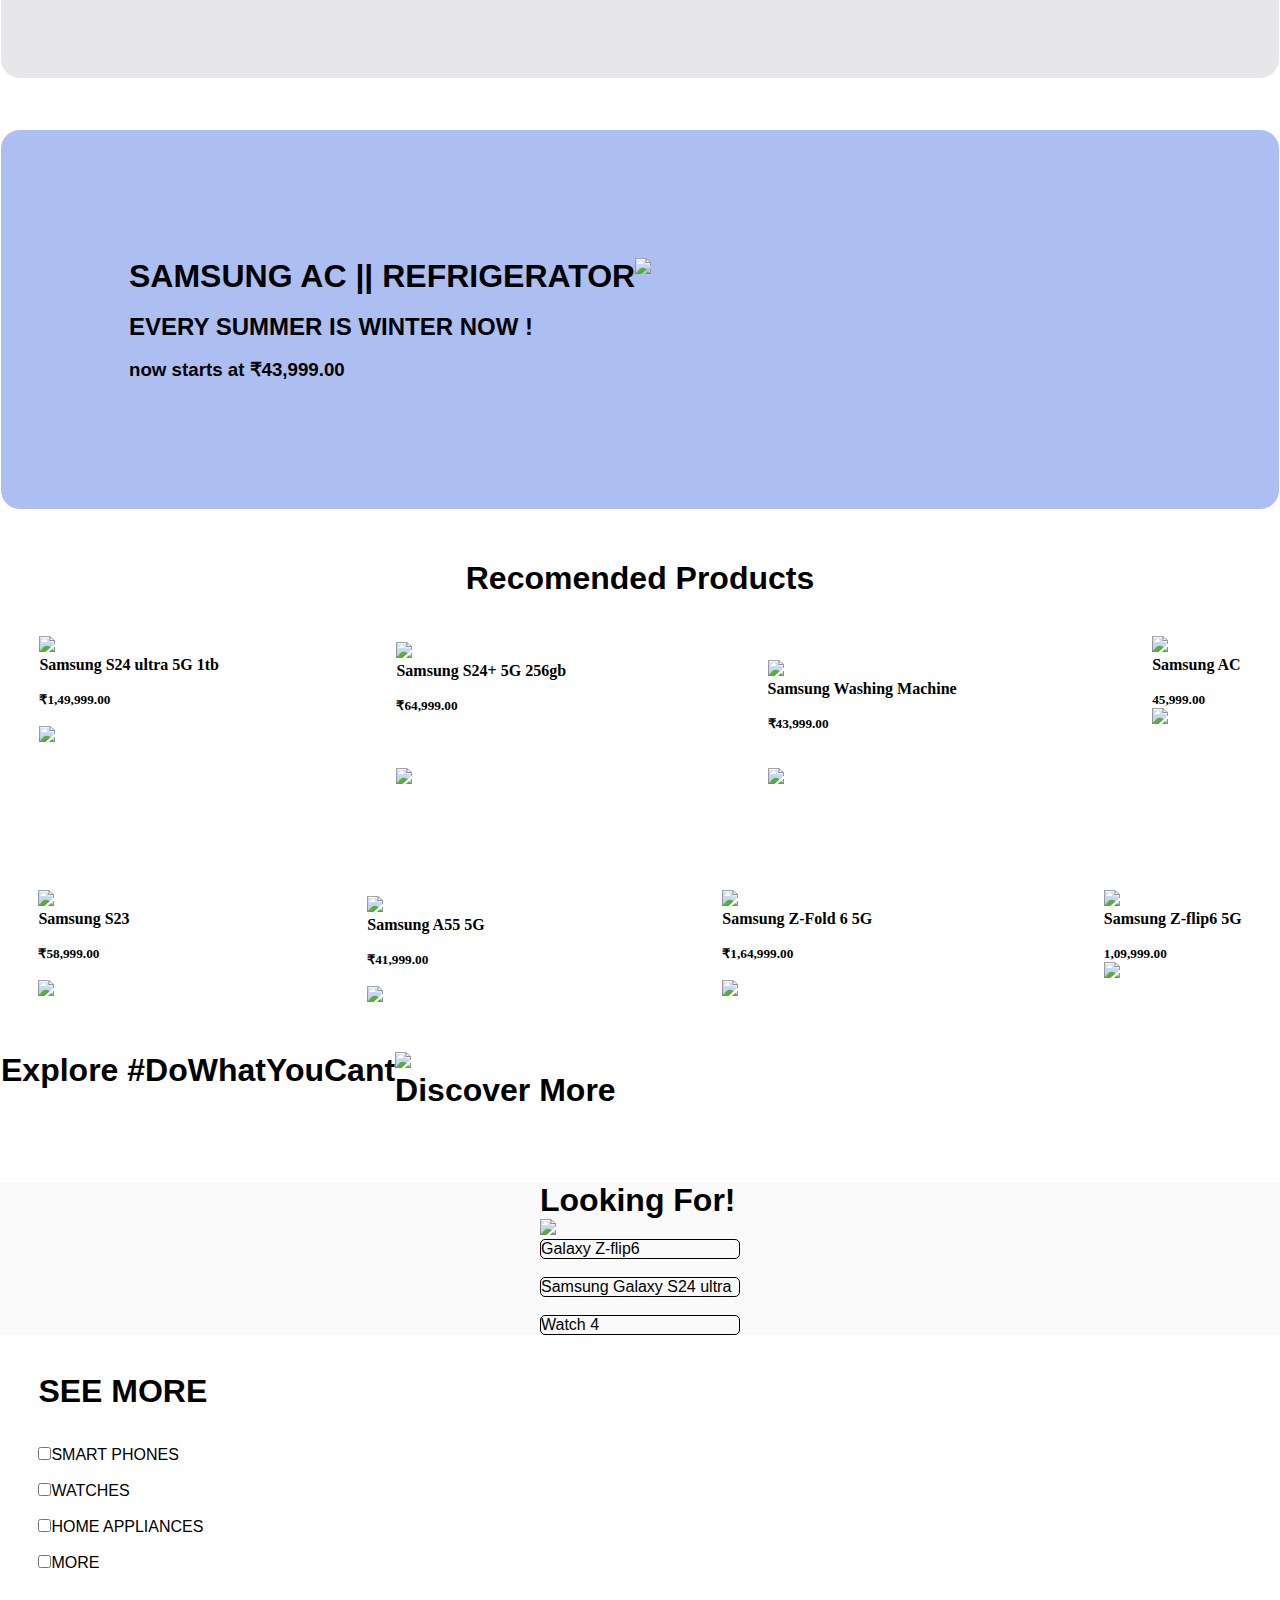
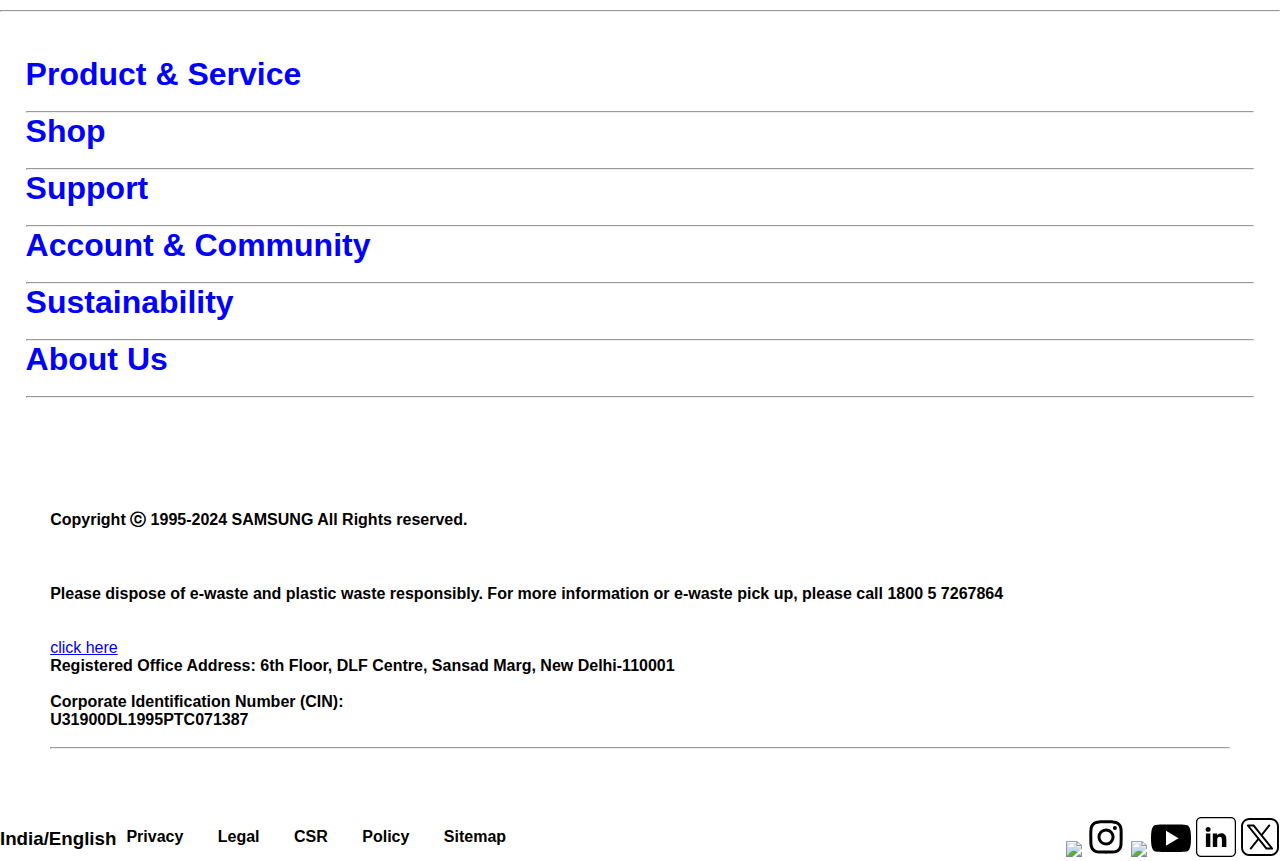
==== commit 023ca3c8: "2nd page add" ====
--- a/index.html
+++ b/index.html
@@ -6,12 +6,16 @@
     <meta name="viewport" content="width=device-width, initial-scale=1.0">
     <title>Samsung india Mobile| TV | Home Appliances</title>
     <link rel="stylesheet" href="style.css">
+    
     <link rel="icon" value="image/x-icon"
         href="https://imgs.search.brave.com/acCPnbdBE3hJazyg3XEDxeLl_RbxiKrhO4HxV1K97AM/rs:fit:860:0:0:0/g:ce/aHR0cHM6Ly8xMDAw/bG9nb3MubmV0L3dw/LWNvbnRlbnQvdXBs/b2Fkcy8yMDE3LzA2/L1NhbXN1bmdfbG9n/by02NDB4NDAwLnBu/Zw">
 
 </head>
 
 <body>
+
+   
+    <script src="index.js"></script>
     <nav>
         <div class="sam_logo">
             <img src="https://static.vecteezy.com/system/resources/previews/014/018/566/non_2x/samsung-logo-on-transparent-background-free-vector.jpg"
@@ -79,7 +83,7 @@
                 width="263px">
 
         </div>
-        <div class="arrow1">
+        <div class="arrow">
             <img src="https://imgs.search.brave.com/9JTO1GFgDn9sX7k-T-lnq7LmCpYS9lrCls8cnOAT8tA/rs:fit:860:0:0:0/g:ce/aHR0cHM6Ly9jbGlw/YXJ0LWxpYnJhcnku/Y29tL2ltYWdlcy95/aWtyYWRCYlQucG5n"
                 width="30px">
         </div>
@@ -96,9 +100,10 @@
         </div>
 
     </main>
-    <div class="ai">
-        <img src="data:image/svg+xml;utf8,%3Csvg%20xmlns%3D%22http%3A%2F%2Fwww.w3.org%2F2000%2Fsvg%22%20fill-rule%3D%22evenodd%22%20clip-rule%3D%22evenodd%22%20image-rendering%3D%22optimizeQuality%22%20shape-rendering%3D%22geometricPrecision%22%20text-rendering%3D%22geometricPrecision%22%20viewBox%3D%220%200%203000%203000%22%3E%3Ccircle%20cx%3D%221500%22%20cy%3D%221500%22%20r%3D%221500%22%20fill%3D%22%230077b6%22%2F%3E%3Ccircle%20cx%3D%221500%22%20cy%3D%221500%22%20r%3D%221313%22%20fill%3D%22%2348cae4%22%2F%3E%3Ccircle%20cx%3D%221500%22%20cy%3D%221500%22%20r%3D%221148%22%20fill%3D%22%23fff%22%2F%3E%3Cg%3E%3Cpath%20fill%3D%22%230077b6%22%20d%3D%22M1742%202320l-736%200c-127%2C0%20-231%2C-104%20-231%2C-232l0%20-502c0%2C-128%20104%2C-232%20231%2C-232l736%200c128%2C0%20232%2C104%20232%2C232l0%20502c0%2C128%20-104%2C232%20-232%2C232zm-736%20-939c-113%2C0%20-205%2C92%20-205%2C205l0%20502c0%2C113%2092%2C205%20205%2C205l736%200c113%2C0%20205%2C-92%20205%2C-205l0%20-502c0%2C-113%20-92%2C-205%20-205%2C-205l-736%200z%22%2F%3E%3Cpath%20fill%3D%22%2348cae4%22%20d%3D%22M1731%202187l-714%200c-60%2C0%20-109%2C-49%20-109%2C-109l0%20-482c0%2C-60%2049%2C-109%20109%2C-109l714%200c60%2C0%20109%2C49%20109%2C109l0%20482c0%2C60%20-49%2C109%20-109%2C109zm-714%20-673c-46%2C0%20-83%2C37%20-83%2C82l0%20482c0%2C45%2037%2C82%2083%2C82l714%200c46%2C0%2083%2C-37%2083%2C-82l0%20-482c0%2C-45%20-37%2C-82%20-83%2C-82l-714%200z%22%2F%3E%3Cpath%20fill%3D%22%230077b6%22%20d%3D%22M2088%202073l-128%200c-7%200-13-6-13-13%200-8%206-14%2013-14l115%200%200-418-115%200c-7%200-13-6-13-14%200-7%206-13%2013-13l128%200c7%200%2013%206%2013%2013l0%20446c0%207-6%2013-13%2013zM788%202073l-128%200c-7%200-13-6-13-13l0-446c0-7%206-13%2013-13l128%200c7%200%2013%206%2013%2013%200%208-6%2014-13%2014l-114%200%200%20418%20114%200c7%200%2013%206%2013%2014%200%207-6%2013-13%2013zM1662%201381c-8%200-14-6-14-14l0-82c0-39-31-70-69-70l-410%200c-38%200-69%2031-69%2070l0%2082c0%208-6%2014-13%2014-8%200-14-6-14-14l0-82c0-53%2043-96%2096-96l410%200c53%200%2096%2043%2096%2096l0%2082c0%208-6%2014-13%2014z%22%2F%3E%3Cpath%20fill%3D%22%230077b6%22%20d%3D%22M1374%201215c-7%2C0%20-13%2C-6%20-13%2C-13l0%20-281c0%2C-8%206%2C-14%2013%2C-14%207%2C0%2013%2C6%2013%2C14l0%20281c0%2C7%20-6%2C13%20-13%2C13z%22%2F%3E%3Cpath%20fill%3D%22%2348cae4%22%20d%3D%22M1374%20934c-56%200-102-46-102-102%200-56%2046-102%20102-102%2056%200%20102%2046%20102%20102%200%2056-46%20102-102%20102zM1150%201846c-72%200-131-59-131-131%200-73%2059-132%20131-132%2073%200%20132%2059%20132%20132%200%2072-59%20131-132%20131zM1598%201846c-73%200-132-59-132-131%200-73%2059-132%20132-132%2072%200%20131%2059%20131%20132%200%2072-59%20131-131%20131zM1377%202091c-105%200-189-85-189-189l0-13c0-7%206-13%2013-13l351%200c8%200%2014%206%2014%2013l0%2013c0%20104-85%20189-189%20189z%22%2F%3E%3Cpath%20fill%3D%22%230077b6%22%20d%3D%22M1863%201296c-3%2C0%20-5%2C-1%20-7%2C-2%20-5%2C-3%20-7%2C-8%20-6%2C-13l10%20-76c-136%2C-10%20-244%2C-125%20-244%2C-262%200%2C-145%20118%2C-263%20263%2C-263l211%200c145%2C0%20263%2C118%20263%2C263%200%2C145%20-118%2C263%20-263%2C263l-76%200%20-144%2088c-2%2C2%20-5%2C2%20-7%2C2zm25%20-101l-8%2062%20123%20-76c3%2C-1%205%2C-2%207%2C-2l80%200c131%2C0%20236%2C-106%20236%2C-236%200%2C-130%20-105%2C-236%20-236%2C-236l-211%200c-130%2C0%20-236%2C106%20-236%2C236%200%2C128%20104%2C234%20232%2C236%206%2C0%2010%2C3%2012%2C8%201%2C3%202%2C6%201%2C8z%22%2F%3E%3Cpath%20fill%3D%22%2348cae4%22%20d%3D%22M2005%201133c-6%2C0%20-12%2C-4%20-13%2C-10l-80%20-297%20-79%20297c-2%2C7%20-10%2C11%20-17%2C9%20-7%2C-1%20-11%2C-9%20-9%2C-16l92%20-345c2%2C-5%207%2C-9%2013%2C-9%206%2C0%2012%2C4%2013%2C9l92%20345c2%2C7%20-2%2C15%20-9%2C16%20-1%2C1%20-2%2C1%20-3%2C1z%22%2F%3E%3Cpath%20fill%3D%22%2348cae4%22%20d%3D%22M1981%201046l-138%200c-7%200-13-6-13-14%200-7%206-13%2013-13l138%200c8%200%2014%206%2014%2013%200%208-6%2014-14%2014zM2150%201133c-8%200-14-6-14-13l0-354c0-7%206-13%2014-13%207%200%2013%206%2013%2013l0%20354c0%207-6%2013-13%2013z%22%2F%3E%3C%2Fg%3E%3C%2Fsvg%3E"
-            width="50px" align right>
+    <div class="ai" >
+        
+       <a href="./phone.html"> <img src="data:image/svg+xml;utf8,%3Csvg%20xmlns%3D%22http%3A%2F%2Fwww.w3.org%2F2000%2Fsvg%22%20fill-rule%3D%22evenodd%22%20clip-rule%3D%22evenodd%22%20image-rendering%3D%22optimizeQuality%22%20shape-rendering%3D%22geometricPrecision%22%20text-rendering%3D%22geometricPrecision%22%20viewBox%3D%220%200%203000%203000%22%3E%3Ccircle%20cx%3D%221500%22%20cy%3D%221500%22%20r%3D%221500%22%20fill%3D%22%230077b6%22%2F%3E%3Ccircle%20cx%3D%221500%22%20cy%3D%221500%22%20r%3D%221313%22%20fill%3D%22%2348cae4%22%2F%3E%3Ccircle%20cx%3D%221500%22%20cy%3D%221500%22%20r%3D%221148%22%20fill%3D%22%23fff%22%2F%3E%3Cg%3E%3Cpath%20fill%3D%22%230077b6%22%20d%3D%22M1742%202320l-736%200c-127%2C0%20-231%2C-104%20-231%2C-232l0%20-502c0%2C-128%20104%2C-232%20231%2C-232l736%200c128%2C0%20232%2C104%20232%2C232l0%20502c0%2C128%20-104%2C232%20-232%2C232zm-736%20-939c-113%2C0%20-205%2C92%20-205%2C205l0%20502c0%2C113%2092%2C205%20205%2C205l736%200c113%2C0%20205%2C-92%20205%2C-205l0%20-502c0%2C-113%20-92%2C-205%20-205%2C-205l-736%200z%22%2F%3E%3Cpath%20fill%3D%22%2348cae4%22%20d%3D%22M1731%202187l-714%200c-60%2C0%20-109%2C-49%20-109%2C-109l0%20-482c0%2C-60%2049%2C-109%20109%2C-109l714%200c60%2C0%20109%2C49%20109%2C109l0%20482c0%2C60%20-49%2C109%20-109%2C109zm-714%20-673c-46%2C0%20-83%2C37%20-83%2C82l0%20482c0%2C45%2037%2C82%2083%2C82l714%200c46%2C0%2083%2C-37%2083%2C-82l0%20-482c0%2C-45%20-37%2C-82%20-83%2C-82l-714%200z%22%2F%3E%3Cpath%20fill%3D%22%230077b6%22%20d%3D%22M2088%202073l-128%200c-7%200-13-6-13-13%200-8%206-14%2013-14l115%200%200-418-115%200c-7%200-13-6-13-14%200-7%206-13%2013-13l128%200c7%200%2013%206%2013%2013l0%20446c0%207-6%2013-13%2013zM788%202073l-128%200c-7%200-13-6-13-13l0-446c0-7%206-13%2013-13l128%200c7%200%2013%206%2013%2013%200%208-6%2014-13%2014l-114%200%200%20418%20114%200c7%200%2013%206%2013%2014%200%207-6%2013-13%2013zM1662%201381c-8%200-14-6-14-14l0-82c0-39-31-70-69-70l-410%200c-38%200-69%2031-69%2070l0%2082c0%208-6%2014-13%2014-8%200-14-6-14-14l0-82c0-53%2043-96%2096-96l410%200c53%200%2096%2043%2096%2096l0%2082c0%208-6%2014-13%2014z%22%2F%3E%3Cpath%20fill%3D%22%230077b6%22%20d%3D%22M1374%201215c-7%2C0%20-13%2C-6%20-13%2C-13l0%20-281c0%2C-8%206%2C-14%2013%2C-14%207%2C0%2013%2C6%2013%2C14l0%20281c0%2C7%20-6%2C13%20-13%2C13z%22%2F%3E%3Cpath%20fill%3D%22%2348cae4%22%20d%3D%22M1374%20934c-56%200-102-46-102-102%200-56%2046-102%20102-102%2056%200%20102%2046%20102%20102%200%2056-46%20102-102%20102zM1150%201846c-72%200-131-59-131-131%200-73%2059-132%20131-132%2073%200%20132%2059%20132%20132%200%2072-59%20131-132%20131zM1598%201846c-73%200-132-59-132-131%200-73%2059-132%20132-132%2072%200%20131%2059%20131%20132%200%2072-59%20131-131%20131zM1377%202091c-105%200-189-85-189-189l0-13c0-7%206-13%2013-13l351%200c8%200%2014%206%2014%2013l0%2013c0%20104-85%20189-189%20189z%22%2F%3E%3Cpath%20fill%3D%22%230077b6%22%20d%3D%22M1863%201296c-3%2C0%20-5%2C-1%20-7%2C-2%20-5%2C-3%20-7%2C-8%20-6%2C-13l10%20-76c-136%2C-10%20-244%2C-125%20-244%2C-262%200%2C-145%20118%2C-263%20263%2C-263l211%200c145%2C0%20263%2C118%20263%2C263%200%2C145%20-118%2C263%20-263%2C263l-76%200%20-144%2088c-2%2C2%20-5%2C2%20-7%2C2zm25%20-101l-8%2062%20123%20-76c3%2C-1%205%2C-2%207%2C-2l80%200c131%2C0%20236%2C-106%20236%2C-236%200%2C-130%20-105%2C-236%20-236%2C-236l-211%200c-130%2C0%20-236%2C106%20-236%2C236%200%2C128%20104%2C234%20232%2C236%206%2C0%2010%2C3%2012%2C8%201%2C3%202%2C6%201%2C8z%22%2F%3E%3Cpath%20fill%3D%22%2348cae4%22%20d%3D%22M2005%201133c-6%2C0%20-12%2C-4%20-13%2C-10l-80%20-297%20-79%20297c-2%2C7%20-10%2C11%20-17%2C9%20-7%2C-1%20-11%2C-9%20-9%2C-16l92%20-345c2%2C-5%207%2C-9%2013%2C-9%206%2C0%2012%2C4%2013%2C9l92%20345c2%2C7%20-2%2C15%20-9%2C16%20-1%2C1%20-2%2C1%20-3%2C1z%22%2F%3E%3Cpath%20fill%3D%22%2348cae4%22%20d%3D%22M1981%201046l-138%200c-7%200-13-6-13-14%200-7%206-13%2013-13l138%200c8%200%2014%206%2014%2013%200%208-6%2014-14%2014zM2150%201133c-8%200-14-6-14-13l0-354c0-7%206-13%2014-13%207%200%2013%206%2013%2013l0%20354c0%207-6%2013-13%2013z%22%2F%3E%3C%2Fg%3E%3C%2Fsvg%3E"
+            width="50px" align right></a>
 
     </div>
     <main class="third">
@@ -232,7 +237,7 @@
         </div>
 
         <div class="product8">
-            <img src="https://m.media-amazon.com/images/I/61mSUSY4xWL.jpg" width="230px">
+            <img src="https://m.media-amazon.com/images/I/61mSUSY4xWL.jpg" width="220px">
             <h4>Samsung Z-flip6 5G</h4><br>
             <h5>1,09,999.00</h5>
             <img src="https://static.vecteezy.com/system/resources/thumbnails/019/787/005/small_2x/buy-now-icon-buy-now-button-on-transparent-background-free-png.png"
@@ -255,7 +260,7 @@
     <main class="ninth">
         <div>
             <h1>Looking For!</h1>
-            <img src="https://t4.ftcdn.net/jpg/08/07/54/07/360_F_807540743_DIaeL4sLnNOIfovL6iCQSB9Kf3kP522Z.jpg"
+            <img class="search2" src="https://t4.ftcdn.net/jpg/08/07/54/07/360_F_807540743_DIaeL4sLnNOIfovL6iCQSB9Kf3kP522Z.jpg"
                 width="300px">
             <div class="select">
                 <p>Galaxy Z-flip6</p>
@@ -283,35 +288,35 @@
     <div class="last">
         <table>
             <tr>
-                <h1>Product & Service</h1>
-            </tr><br>
-            <hr>
-            <tr>
-                <h1>
+                <h1 class="p1">Product & Service</h1>
+            </tr><br>
+            <hr>
+            <tr>
+                <h1 class="p1">
                     Shop
                 </h1>
             </tr><br>
             <hr>
             <tr>
-                <h1>
+                <h1 class="p1">
                     Support
                 </h1>
             </tr><br>
             <hr>
             <tr>
-                <h1>
+                <h1 class="p1">
                     Account & Community
                 </h1>
             </tr><br>
             <hr>
             <tr>
-                <h1>
+                <h1 class="p1">
                     Sustainability
                 </h1>
             </tr><br>
             <hr>
             <tr>
-                <h1>
+                <h1 class="p1">
                     About Us
                 </h1>
             </tr><br>
@@ -373,7 +378,7 @@
 
     </main>
 
-
+    
 
 </body>
 
--- a/style.css
+++ b/style.css
@@ -48,7 +48,7 @@
   padding: 15%;
   display: flex;
   justify-content: space-between;
-  background-color: rgba(255, 204, 0, 0.674);
+  background-color: rgba(248, 179, 16, 0.674);
   font-family: "Figtree", "Figtree-fallback", "Figtree-fallback-android",
     "Noto Sans", "NotoSans-fallback", "NotoSans-fallback-android", sans-serif;
   margin: 0px;
@@ -56,7 +56,7 @@
   padding: 80px;
   border: 1px;
   box-shadow: 10px black;
-  border-radius: 200px;
+  border-radius: 20px;
 }
 .arrow1 {
   padding: 50px;
@@ -74,7 +74,7 @@
   justify-content: space-between;
   margin-bottom: 50px;
   background-color: wheat;
-  border-radius: 12%;
+  border-radius: 10px;
 }
 .homeappliances_img {
   border: 1px solid white;
@@ -89,6 +89,7 @@
   margin-bottom: 50px;
   font-family: "Figtree", "Figtree-fallback", "Figtree-fallback-android",
     "Noto Sans", "NotoSans-fallback", "NotoSans-fallback-android", sans-serif;
+  border-radius: 20px;
 }
 .fifth {
   display: flex;
@@ -97,7 +98,7 @@
   font-family: "Figtree", "Figtree-fallback", "Figtree-fallback-android",
     "Noto Sans", "NotoSans-fallback", "NotoSans-fallback-android", sans-serif;
   background-color: rgba(32, 79, 218, 0.37);
-  border-radius: 12%;
+  border-radius: 20px;
   margin-bottom: 50px;
 }
 .recom_img {
@@ -147,13 +148,13 @@
   justify-content: center;
   align-items: center;
 }
-.select{
-   width: 200px;
-    border: 1px solid;
-    border-radius: 5px;
-}
-.select:hover{
-    background-color: #d5d4d45a;
+.select {
+  width: 200px;
+  border: 1px solid;
+  border-radius: 5px;
+}
+.select:hover {
+  background-color: #d5d4d45a;
 }
 .last {
   font-family: "Figtree", "Figtree-fallback", "Figtree-fallback-android",
@@ -168,22 +169,20 @@
 .last2 {
   font-family: "Figtree", "Figtree-fallback", "Figtree-fallback-android",
     "Noto Sans", "NotoSans-fallback", "NotoSans-fallback-android", sans-serif;
-    display: flex;
-    justify-content: space-between;
-    align-items: center;
-}
-.last2_1{
-    display: flex;
-    justify-content: space-evenly;
+  display: flex;
+  justify-content: space-between;
+  align-items: center;
+}
+.last2_1 {
+  display: flex;
+  justify-content: space-evenly;
   word-spacing: 30px;
 }
-.last2_1>h3{
-    margin-right: 10px;
-}
-.last2_2{
-    
-    margin-left: 0px;
-    
+.last2_1 > h3 {
+  margin-right: 10px;
+}
+.last2_2 {
+  margin-left: 0px;
 }
 .ai {
   position: fixed;
@@ -193,10 +192,74 @@
 .ai:hover {
   display: flex;
 
-  border: 2px solid;
   border-radius: 5px;
   position: fixed;
   right: 30px;
-  width: 200px;
-  height: 70px;
-}
+}
+.arrow:hover {
+  display: flex;
+  border: 2px solid rgb(251, 251, 251);
+  border-radius: 500%;
+}
+.product1 {
+  border: 11px;
+  border-radius: 10px;
+  background-color: #6d6c6c;
+}
+.proudct1:hover {
+  transform: scale(1.2);
+}
+.product2 {
+  border: 1px;
+  border-radius: 10px;
+}
+.product2:hover {
+  transform: scale(1.2);
+}
+.product3 {
+  border: 1px;
+  border-radius: 10px;
+}
+.product3:hover {
+  transform: scale(1.2);
+}
+.product4 {
+  border: 1px;
+  border-radius: 10px;
+}
+.product4:hover {
+  transform: scale(1.2);
+}
+.product5 {
+  border: 1px;
+  border-radius: 10px;
+}
+.product5:hover {
+  transform: scale(1.2);
+}
+.product6 {
+  border: 1px;
+  border-radius: 10px;
+}
+.product6:hover {
+  transform: scale(1.2);
+}
+
+.product7,
+.product8 {
+  border: 1px;
+  border-radius: 10px;
+}
+.product7:hover,
+.product8:hover {
+  transform: scale(1.2);
+}
+.start:hover{
+  transform: scale(0.9);
+}
+.p1{
+  color: blue;
+}
+.p1:hover{
+  transform: scale(1);
+}
